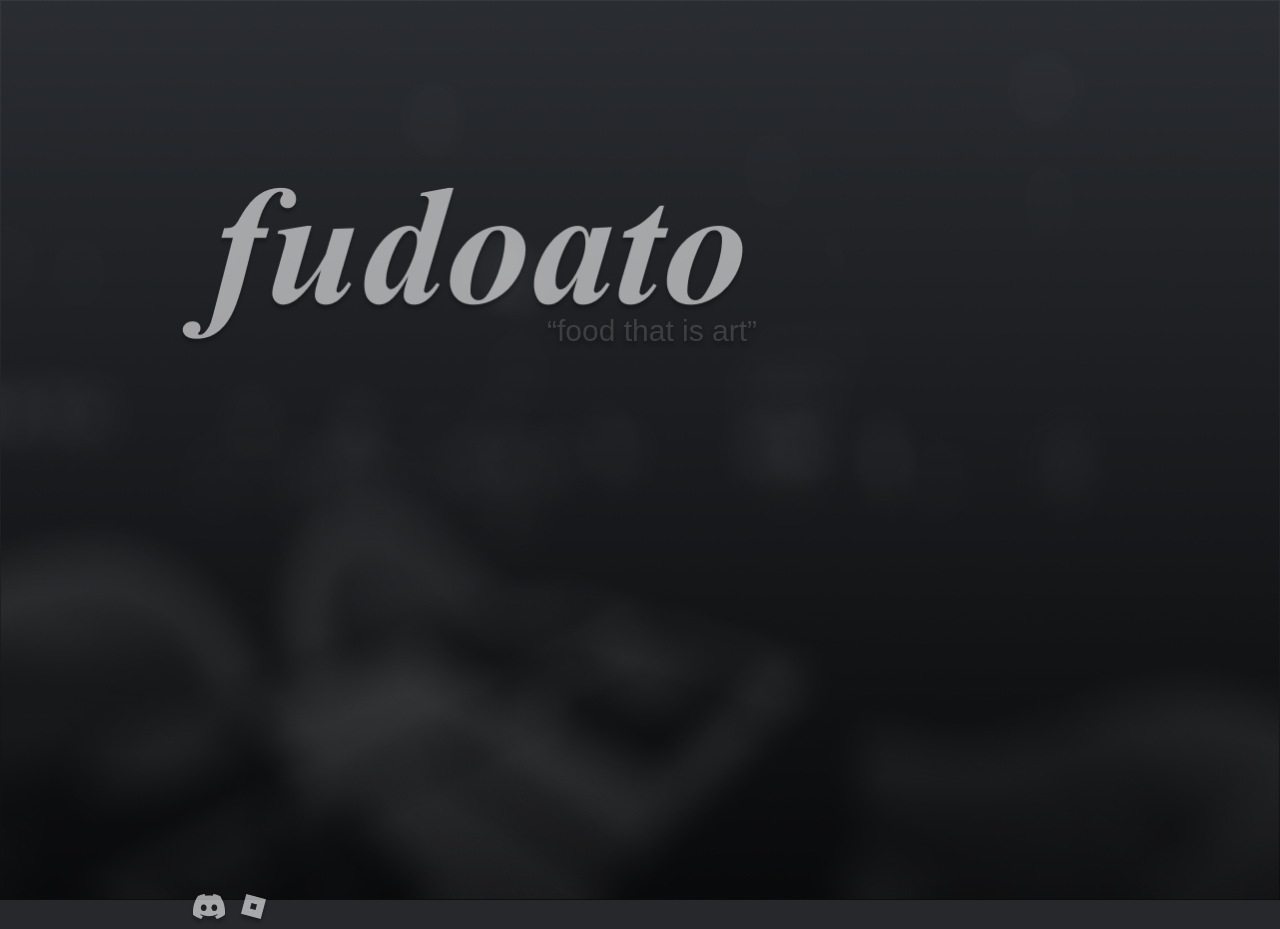
==== index.html @ c93c24ec "ChangingNames" ====
<!-- 
		oooooooooooo ooooo     ooo oooooooooo.     .oooooo.         .o.       ooooooooooooo   .oooooo.   
		`888'     `8 `888'     `8' `888'   `Y8b   d8P'  `Y8b       .888.      8'   888   `8  d8P'  `Y8b  
		 888          888       8   888      888 888      888     .8"888.          888      888      888 
		 888oooo8     888       8   888      888 888      888    .8' `888.         888      888      888 
		 888    "     888       8   888      888 888      888   .88ooo8888.        888      888      888 
		 888          `88.    .8'   888     d88' `88b    d88'  .8'     `888.       888      `88b    d88' 
		o888o           `YbodP'    o888bood8P'    `Y8bood8P'  o88o     o8888o     o888o      `Y8bood8P'  
-->

<!DOCTYPE html>
<html>
	<title>Fudoato</title>
	<style>	
		html,body {
			margin: 0px;
			height: 100%;
			background-color: #26282C;
		}
		.home-page {
			display: flex;
			flex-direction: column;
			height: 100%;
			width: 100%;
			align-items: flex-start;
			background-color: #26282c;
			gap: 10px;
			position: relative;
		}
		.home-page .background-fudoato {
			display: flex;
			flex-direction: column;
			height: 100%;
			width: 100%;
			align-items: flex-start;
			background-color: #26282c;
			gap: 10px;
			position: absolute;
		}
		.home-page .vector {
			position: absolute;
			width: 33px;
			height: 33px;
			top: 894px;
			left: 237px;
		}
		.home-page .discordlogo {
			position: absolute;
			width: 40px;
			height: 33px;
			top: 894px;
			left: 189px;
		}
		.home-page .fudoato {
			position: absolute;
			width: 569px;
			height: 160px;
			top: 187px;
			left: 178px;
		}
		.home-page .text-wrapper {
			position: absolute;
			top: 314px;
			left: 547px;
			text-shadow: 0px 4px 4px #00000040;
			font-family: "Times New Roman-Regular", Helvetica;
			font-weight: 400;
			color: #8f8f8f4c;
			font-size: 30px;
			text-align: right;
			letter-spacing: 0;
			line-height: normal;
			white-space: nowrap;
		}
		.home-page .div {
			position: absolute;
			height: 23px;
			top: 906px;
			left: 1680px;
			text-shadow: 0px 4px 4px #00000040;
			font-family: "Times New Roman-Regular", Helvetica;
			font-weight: 400;
			color: #ffffff99;
			font-size: 20px;
			text-align: right;
			letter-spacing: 0;
			line-height: normal;
			white-space: nowrap;
		}
		.home-page .gradient-overlay {
			position: absolute;
			width: 100%;
			height: 100%;
			top: 0;
			left: 0;
			mix-blend-mode: overlay;
			object-fit: cover;
		}
	</style>
	<meta charset="utf-8" />
  <body>
    <div class="home-page">
    	<img onmousedown="return false" oncontextmenu="return false" class="background-fudoato" src="BackgroundLayer.png" />
		<img onmousedown="return false" oncontextmenu="return false" class="gradient-overlay" src="GradientLayer.png" />
    	<img onmousedown="return false" oncontextmenu="return false" class="fudoato" src="FudoatoTitle.png" />
    	<div class="text-wrapper">“food that is art”</div>
    	<div class="div">© 2024</div>
		<a href="https://www.roblox.com/groups/6433059/Fudoato"><img class="vector" src="rbxLogo.png" /></a>
    	<a href="FudoatoToC.pdf"><img class="discordlogo" src="dscLogo.png" /></a>
    </div>
  </body>
</html>
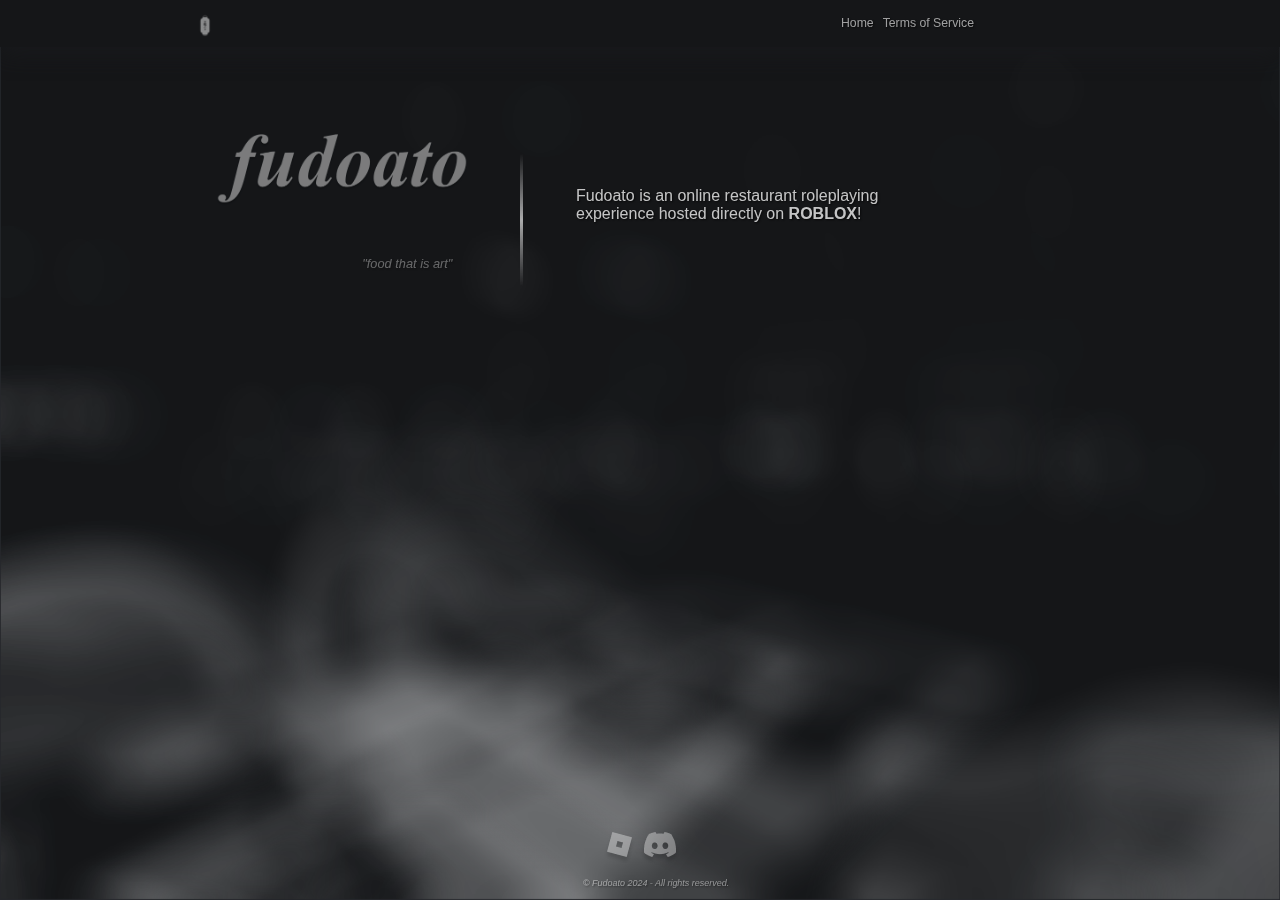
==== commit af17def0: "UI Update" ====
--- a/index.html
+++ b/index.html
@@ -7,106 +7,54 @@
 		 888          `88.    .8'   888     d88' `88b    d88'  .8'     `888.       888      `88b    d88' 
 		o888o           `YbodP'    o888bood8P'    `Y8bood8P'  o88o     o8888o     o888o      `Y8bood8P'  
 -->
-
 <!DOCTYPE html>
-<html>
-	<title>Fudoato</title>
-	<style>	
-		html,body {
-			margin: 0px;
-			height: 100%;
-			background-color: #26282C;
-		}
-		.home-page {
-			display: flex;
-			flex-direction: column;
-			height: 100%;
-			width: 100%;
-			align-items: flex-start;
-			background-color: #26282c;
-			gap: 10px;
-			position: relative;
-		}
-		.home-page .background-fudoato {
-			display: flex;
-			flex-direction: column;
-			height: 100%;
-			width: 100%;
-			align-items: flex-start;
-			background-color: #26282c;
-			gap: 10px;
-			position: absolute;
-		}
-		.home-page .vector {
-			position: absolute;
-			width: 33px;
-			height: 33px;
-			top: 894px;
-			left: 237px;
-		}
-		.home-page .discordlogo {
-			position: absolute;
-			width: 40px;
-			height: 33px;
-			top: 894px;
-			left: 189px;
-		}
-		.home-page .fudoato {
-			position: absolute;
-			width: 569px;
-			height: 160px;
-			top: 187px;
-			left: 178px;
-		}
-		.home-page .text-wrapper {
-			position: absolute;
-			top: 314px;
-			left: 547px;
-			text-shadow: 0px 4px 4px #00000040;
-			font-family: "Times New Roman-Regular", Helvetica;
-			font-weight: 400;
-			color: #8f8f8f4c;
-			font-size: 30px;
-			text-align: right;
-			letter-spacing: 0;
-			line-height: normal;
-			white-space: nowrap;
-		}
-		.home-page .div {
-			position: absolute;
-			height: 23px;
-			top: 906px;
-			left: 1680px;
-			text-shadow: 0px 4px 4px #00000040;
-			font-family: "Times New Roman-Regular", Helvetica;
-			font-weight: 400;
-			color: #ffffff99;
-			font-size: 20px;
-			text-align: right;
-			letter-spacing: 0;
-			line-height: normal;
-			white-space: nowrap;
-		}
-		.home-page .gradient-overlay {
-			position: absolute;
-			width: 100%;
-			height: 100%;
-			top: 0;
-			left: 0;
-			mix-blend-mode: overlay;
-			object-fit: cover;
-		}
-	</style>
-	<meta charset="utf-8" />
-  <body>
-    <div class="home-page">
-    	<img onmousedown="return false" oncontextmenu="return false" class="background-fudoato" src="BackgroundLayer.png" />
-		<img onmousedown="return false" oncontextmenu="return false" class="gradient-overlay" src="GradientLayer.png" />
-    	<img onmousedown="return false" oncontextmenu="return false" class="fudoato" src="FudoatoTitle.png" />
-    	<div class="text-wrapper">“food that is art”</div>
-    	<div class="div">© 2024</div>
-		<a href="https://www.roblox.com/groups/6433059/Fudoato"><img class="vector" src="rbxLogo.png" /></a>
-    	<a href="FudoatoToC.pdf"><img class="discordlogo" src="dscLogo.png" /></a>
-    </div>
-  </body>
+<html lang="en-US">
+    <title>Fudoato</title>
+    <link rel="apple-touch-icon" sizes="180x180" href="apple-touch-icon.png">
+    <link rel="icon" type="image/png" sizes="32x32" href="favicon-32x32.png">
+    <link rel="icon" type="image/png" sizes="16x16" href="favicon-16x16.png">
+    <link rel="icon" href="favicon.ico">
+    <meta content="Abstract Games LLC ©" property="og:site_name">
+    <meta content='Fudoato' property="og:title" />
+    <meta content="Fudoato is an online restaurant roleplaying experience hosted directly on ROBLOX!" property="og:description" />
+    <meta content="https://fudoato.github.io" property="og:url" />
+    <meta content="fudoatoLogo.png" property="og:image" />
+    <meta content="#171717" data-react-helmet="true" name="theme-color" />
+    <meta charset="utf-8" />
+    <link rel="stylesheet" href="indexstyle.css">
+    <header>
+        <img class="fudoatologo" src="fudoatoLogo.png">
+        <span class="pagebar">
+            <a href="index.html" class="pagebuttontype" cont="Home">Home</a>
+            <a href="docs/regulations.html" class="pagebuttontype" cont="Terms of Service">Terms of Service</a>
+        </span>
+    </header>
+    <body>
+        <img onmousedown="return false" oncontextmenu="return false" class="background-fudoato" src="BackgroundLayer.png" />
+        <div class="headcontainer">
+            <div class="titlecontainer">
+                <img class="fudoatoTitle" src="FudoatoTitle.png">
+                <p class="fudoatosub">
+                    <i>
+                        "food that is art"
+                    </i>
+                </p>
+            </div>
+        </div>
+        <img class="barrier" src="barrier.png">
+        <p class="subtext">
+            Fudoato is an online restaurant roleplaying experience hosted directly on <b>ROBLOX</b>!
+        </p>
+    </body>
+    <footer>
+        <div class="socials">
+               <a href="https://www.roblox.com/groups/6433059/Fudoato"><img aria-label="Roblox" src="rbxLogo.png"></a>
+               <a href="https://discord.gg/d7C2dB55FN"><img aria-label="Discord" src="dscLogo.png"></a>
+        </div>
+        <p class="footertext">
+            <i>
+                © Fudoato 2024 - All rights reserved.
+            </i>
+        </p>
+   </footer>
 </html>--- a/indexstyle.css
+++ b/indexstyle.css
@@ -0,0 +1,145 @@
+body {
+    background-color: #26282C;
+    background-image: url('BackgroundLayer.png');
+    background-attachment: fixed;
+    background-size: cover;
+}
+.background-fudoato{
+    position: fixed;
+    width: 100%;
+    height: 100%;
+    left: 0;
+    top: 0;
+}
+footer {
+    position: absolute;
+    width: 99.7%;
+    padding: 3px;
+    left:0;
+    bottom: 0;
+    text-align: center;
+    opacity: 60%;
+}
+p{
+    font-family: Arial, Helvetica, sans-serif;
+    color: white;
+    text-shadow:1px 1px 2px black;
+    font-size: 120%;
+    opacity: 75%;
+}
+.footertext {
+    --opacity: 70%;
+    font-size: 0.7vw;
+    padding-left: 30px;
+}
+.socials {
+    margin:auto;
+}
+header {
+    z-index: 10000;
+    position: fixed;
+    padding-bottom: .7%;
+    background-color: #00000000;
+    left:0;
+    top:0;
+    width: 100%;
+    color:white;
+    background-color: #151618;
+    box-shadow: 0px 5px 25px #191a1d;
+}
+.pagebar{
+    display: flex;
+    font-size: 0.8vw;
+    position: fixed;
+    left: 65vw;
+    top:.5vw;
+}
+.pagebartext{
+    padding: 1vw;
+}
+.fudoatologo {
+    display:block;
+    opacity: 50%;
+    padding-left: 15%;
+    padding-top: 1%;
+    height:2%;
+    width: 2%;
+}
+.headcontainer{
+    margin: auto;
+}
+.fudoatoTitle{
+    width: 80%;
+    padding-left: 18px;
+}
+.titlecontainer{
+    padding-top: 10%;
+    padding-left: 15%;
+    width: 25%;
+}
+.fudoatosub{
+    font-size: 1vw;
+    position: absolute;
+    opacity: 35%;
+    padding-bottom: 3%;
+    top: 27%;
+    left: 28.3%;
+    text-align: right;
+}
+.barrier{
+    position: fixed;
+    width: .25%;
+    height: 15%;
+    object-fit: fill;
+    opacity: 65%;
+    padding-left: 40%;
+    top:17%;
+}
+.subtext{
+    position: fixed;
+    font-size: 1.25vw;
+    top: 19%;
+    left:45%;
+    width: 25%;
+}
+.pagebuttontype{
+    position:relative;
+    font-family: Arial, Helvetica, sans-serif;
+    color: rgb(206, 206, 206);
+    text-shadow:1px 1px 2px black;
+    font-size: 120%;
+    opacity: 75%;
+    top: .75vw;
+    padding-left: .7vw;
+    text-decoration: none;
+}
+.pagebuttontype:hover{
+    color: #ffffff;
+}
+.pagebuttontype::before{
+    content: attr(cont);
+    content-visibility: auto;
+    position: absolute;
+    background-color: #ffffff;
+    width: 100% fit-content;
+    height: 2px;
+    bottom: 0;
+    transition: transform 0.3s ease;
+    transform: scaleX(0);
+}
+/*
+.pagebuttontype::before{
+    content: "";
+    position: absolute;
+
+    background-color: #ffffff;
+    width: 100%;
+    height: 2px;
+    left: 0;
+    bottom: 0;
+    transform: scaleX(0);
+    transition: transform 0.3s ease;
+}*/
+.pagebuttontype:hover::before {
+    transform: scaleX(1);
+}